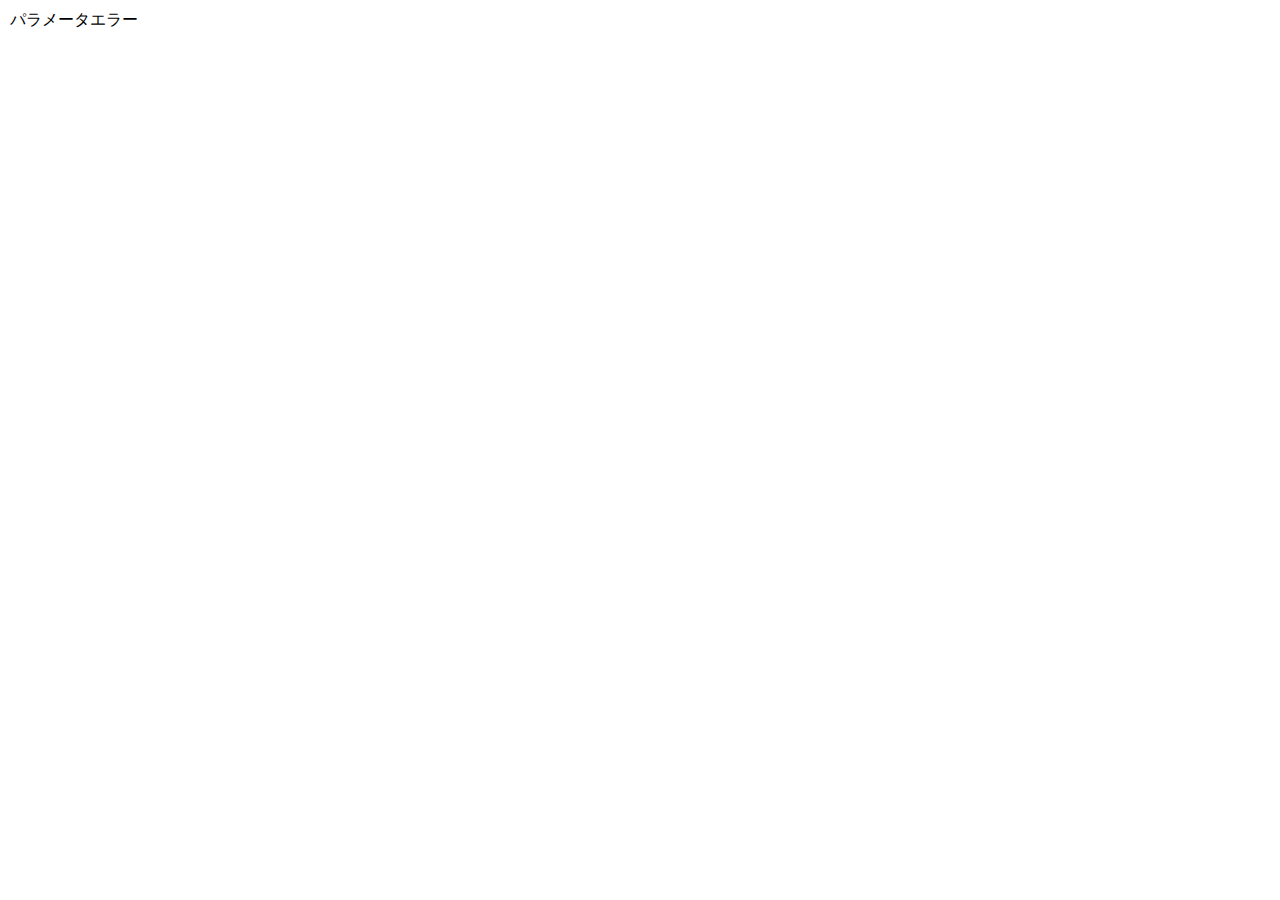
==== viewer.html @ afad0a10 "init" ====
<!DOCTYPE html>
<html>

<head>
  <meta charset="utf-8" />
  <title>ガルパ Score Viewer</title>
  <script src="js/viewer.js"></script>
  <link rel="stylesheet" href="css/viewer.css">
</head>

<body>
  <div id="not-compatible">このページはご利用中のブラウザに対応していません</div>
  <div id="message"></div>
  <div id="contents">
    <header>
      <h1>
        <span id="title"></span>
        <span id="difficulty"></span>
      </h1>
      <div class="items">
        <span class="name">楽曲レベル</span><span class="value" id="level"></span>
        <span class="name">バンド</span><span class="value" id="band"></span>
        <span class="name">BPM</span><span class="value" id="bpm"></span>
        <span class="name">コンボ</span><span class="value" id="combo"></span>
        <span class="name">演奏時間</span><span class="value" id="time"></span>
        <span style="display:none;">
          <span class="name">スコアポテンシャル</span><span class="value" id="score-potential"></span>
        </span>
      </div>
    </header>
    <main id="score-html"></main>
  </div>
</body>

</html>
---- css/viewer.css ----
*{margin:0;padding:0;font-size:100%}body{display:inline-block;min-width:100%;font-family:"\30D2\30E9\30AE\30CE\89D2\30B4   ProN W3", "Hiragino Kaku Gothic ProN", "\30E1\30A4\30EA\30AA", Meiryo, sans-serif}#not-compatible{margin:10px}#message{display:none;margin:10px}#contents{display:none}#contents.fadein{transition:opacity 0.6s;opacity:1}@media (min-width: 1px){#not-compatible{display:none}#contents{display:block;opacity:0}}.easy{background:#55b2ff}.easy header h1 #difficulty{color:#55b2ff}.easy header .items .name{color:#55b2ff}.easy main .measure-row th{background:#55b2ff}.normal{background:#71e359}.normal header h1 #difficulty{color:#71e359}.normal header .items .name{color:#71e359}.normal main .measure-row th{background:#71e359}.hard{background:#fc3}.hard header h1 #difficulty{color:#fc3}.hard header .items .name{color:#fc3}.hard main .measure-row th{background:#fc3}.expert{background:#ff4848}.expert header h1 #difficulty{color:#ff4848}.expert header .items .name{color:#ff4848}.expert main .measure-row th{background:#ff4848}header{display:block;color:#fff;padding:5px;border-bottom:5px solid #fff}header h1{font-size:20px;padding:10px}header h1 #difficulty{font-size:20px;font-weight:bold;background:#fff;color:#fff;padding:0 5px;border-radius:4px}header .items{font-size:16px}header .items .name{background:#fff;font-weight:bold;border-radius:10px;padding:0 4px}header .items .value{margin:0 10px}main{display:inline-block;padding:3px;background:#fff;margin:5px}main .measure-row{border-collapse:collapse}main .measure-row th{font-size:10px;background:#fff;color:#fff;border:1px solid #333;font-family:"Arial"}main .measure-row th .header-area{width:20px}main .measure-row td{position:relative;border:1px solid #333}main .measure-row td .background-area{position:absolute;overflow:hidden}main .measure-row td .background-area .lane-split-line{position:absolute;width:1px;height:100%;background:#999;z-index:22}main .measure-row td .background-area .beat-line{position:absolute;height:1px;width:100%;background:#999;z-index:21}main .measure-row td .background-area .beat-sub-line{position:absolute;height:1px;width:100%;background:#ccc;z-index:20}main .measure-row td .background-area .fever-ready-area{position:absolute;background:#ddd;width:100%;z-index:10}main .measure-row td .background-area .fever-area{position:absolute;background:#c3f9ff;width:100%;z-index:10}main .measure-row td .note-area{position:relative}main .measure-row td .note-area .note{position:absolute;box-sizing:border-box}main .measure-row td .note-area .normal{background:#8cf;border-radius:50px;border:1px solid #5588d4}main .measure-row td .note-area .skill{background:#ff6;border-radius:50px;border:1px solid #aa5}main .measure-row td .note-area .hold{background:#7f8;border-radius:50px;border:1px solid #5fb949}main .measure-row td .note-area .slide{background:#7f8;border:1px solid #5fb949;height:3px}main .measure-row td .note-area .hold-line{position:absolute;background:#afa;border:1px solid #5fb949;border-width:0 1px;box-sizing:border-box;z-index:50}main .measure-row td .note-area .flick{background:#ff8598;border:1px solid #e44;transform:rotate(45deg) scale(0.8)}main .measure-row td .note-area .slide-line-area{box-sizing:border-box;position:absolute;overflow:hidden}main .measure-row td .note-area .slide-line-area .slide-line{position:absolute;background:#afa;border:1px solid #5fb949;box-sizing:border-box;z-index:50}
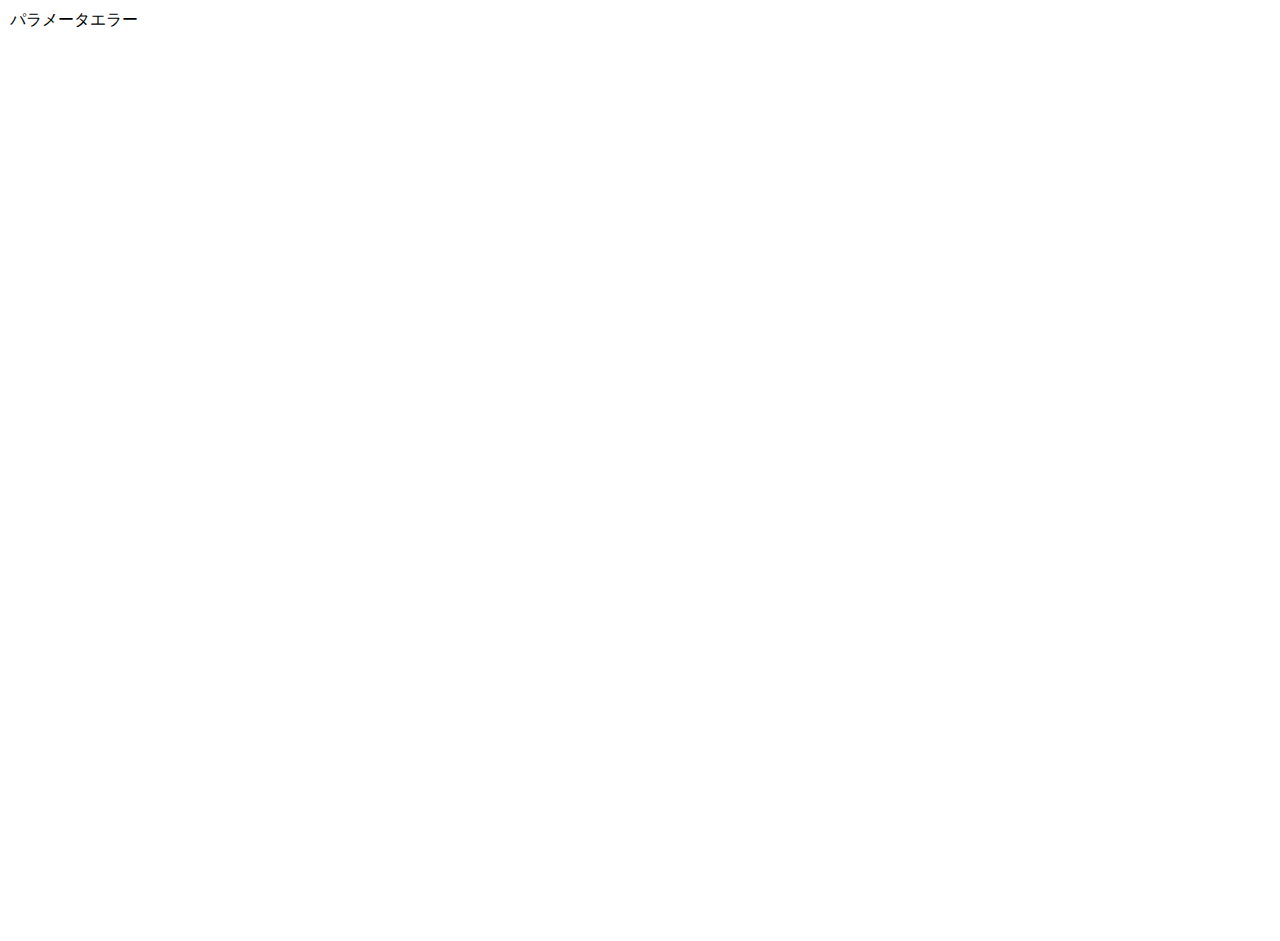
==== commit 87678393: "viewer更新" ====
--- a/viewer.html
+++ b/viewer.html
@@ -3,6 +3,8 @@
 
 <head>
   <meta charset="utf-8" />
+  <meta name="viewport" content="height=device-height">
+  <meta name="format-detection" content="telephone=no, date=no">
   <title>ガルパ Score Viewer</title>
   <script src="js/viewer.js"></script>
   <link rel="stylesheet" href="css/viewer.css">
@@ -23,11 +25,76 @@
         <span class="name">BPM</span><span class="value" id="bpm"></span>
         <span class="name">コンボ</span><span class="value" id="combo"></span>
         <span class="name">演奏時間</span><span class="value" id="time"></span>
-        <span style="display:none;">
-          <span class="name">スコアポテンシャル</span><span class="value" id="score-potential"></span>
-        </span>
+        <span class="name">スコアポテンシャル</span><span class="value" id="score-potential"></span>
+      </div>
+      <div id="menu-btn">
+        <div></div>
+        <div></div>
+        <div></div>
       </div>
     </header>
+    <div id="menu-bg"></div>
+    <div id="menu">
+      <div id="menu-panel">
+        <h2>オプション</h2>
+        <div class="item">
+          <div class="name">一列の拍数</div>
+          <div class="input-area">
+            <div id="col-beat-dec" class="count-btn">－</div>
+            <input id="col-beat-value" type="text" class="show-value" value="0" readonly />
+            <div id="col-beat-inc" class="count-btn">＋</div>
+          </div>
+        </div>
+        <div class="item">
+          <div class="name">一拍の高さ</div>
+          <div class="input-area">
+            <div id="beat-height-dec" class="count-btn">－</div>
+            <input id="beat-height-value" type="text" class="show-value" value="0" readonly />
+            <div id="beat-height-inc" class="count-btn">＋</div>
+          </div>
+        </div>
+        <div class="item">
+          <div class="name">レーンの幅</div>
+          <div class="input-area">
+            <div id="lane-width-dec" class="count-btn">－</div>
+            <input id="lane-width-value" type="text" class="show-value" value="0" readonly />
+            <div id="lane-width-inc" class="count-btn">＋</div>
+          </div>
+        </div>
+        <div class="item">
+          <div class="name">リズムアイコンの大きさ</div>
+          <div class="input-area">
+            <div id="note-size-dec" class="count-btn">－</div>
+            <input id="note-size-value" type="text" class="show-value" value="0" readonly />
+            <div id="note-size-inc" class="count-btn">＋</div>
+          </div>
+        </div>
+        <div style="display:none">
+          <div class="item">
+            <div class="name">同時押しライン</div>
+            <div class="input-area">
+              <input id="same-line-on" type="radio" name="same-line" />
+              <label for="same-line-on">ON</label>
+              <input id="same-line-off" type="radio" name="same-line" />
+              <label for="same-line-off">OFF</label>
+            </div>
+          </div>
+          <div class="item">
+            <div class="name">リズムの色覚サポート</div>
+            <div class="input-area">
+              <input id="color-support-on" type="radio" name="color-support" />
+              <label for="color-support-on">ON</label>
+              <input id="color-support-off" type="radio" name="color-support" />
+              <label for="color-support-off">OFF</label>
+            </div>
+          </div>
+        </div>
+        <div class="text-center">
+          <div id="option-reset-btn" class="reset-btn">リセット</div>
+          <div id="option-close-btn" class="close-btn">閉じる</div>
+        </div>
+      </div>
+    </div>
     <main id="score-html"></main>
   </div>
 </body>
--- a/css/viewer.css
+++ b/css/viewer.css
@@ -1 +1 @@
-*{margin:0;padding:0;font-size:100%}body{display:inline-block;min-width:100%;font-family:"\30D2\30E9\30AE\30CE\89D2\30B4   ProN W3", "Hiragino Kaku Gothic ProN", "\30E1\30A4\30EA\30AA", Meiryo, sans-serif}#not-compatible{margin:10px}#message{display:none;margin:10px}#contents{display:none}#contents.fadein{transition:opacity 0.6s;opacity:1}@media (min-width: 1px){#not-compatible{display:none}#contents{display:block;opacity:0}}.easy{background:#55b2ff}.easy header h1 #difficulty{color:#55b2ff}.easy header .items .name{color:#55b2ff}.easy main .measure-row th{background:#55b2ff}.normal{background:#71e359}.normal header h1 #difficulty{color:#71e359}.normal header .items .name{color:#71e359}.normal main .measure-row th{background:#71e359}.hard{background:#fc3}.hard header h1 #difficulty{color:#fc3}.hard header .items .name{color:#fc3}.hard main .measure-row th{background:#fc3}.expert{background:#ff4848}.expert header h1 #difficulty{color:#ff4848}.expert header .items .name{color:#ff4848}.expert main .measure-row th{background:#ff4848}header{display:block;color:#fff;padding:5px;border-bottom:5px solid #fff}header h1{font-size:20px;padding:10px}header h1 #difficulty{font-size:20px;font-weight:bold;background:#fff;color:#fff;padding:0 5px;border-radius:4px}header .items{font-size:16px}header .items .name{background:#fff;font-weight:bold;border-radius:10px;padding:0 4px}header .items .value{margin:0 10px}main{display:inline-block;padding:3px;background:#fff;margin:5px}main .measure-row{border-collapse:collapse}main .measure-row th{font-size:10px;background:#fff;color:#fff;border:1px solid #333;font-family:"Arial"}main .measure-row th .header-area{width:20px}main .measure-row td{position:relative;border:1px solid #333}main .measure-row td .background-area{position:absolute;overflow:hidden}main .measure-row td .background-area .lane-split-line{position:absolute;width:1px;height:100%;background:#999;z-index:22}main .measure-row td .background-area .beat-line{position:absolute;height:1px;width:100%;background:#999;z-index:21}main .measure-row td .background-area .beat-sub-line{position:absolute;height:1px;width:100%;background:#ccc;z-index:20}main .measure-row td .background-area .fever-ready-area{position:absolute;background:#ddd;width:100%;z-index:10}main .measure-row td .background-area .fever-area{position:absolute;background:#c3f9ff;width:100%;z-index:10}main .measure-row td .note-area{position:relative}main .measure-row td .note-area .note{position:absolute;box-sizing:border-box}main .measure-row td .note-area .normal{background:#8cf;border-radius:50px;border:1px solid #5588d4}main .measure-row td .note-area .skill{background:#ff6;border-radius:50px;border:1px solid #aa5}main .measure-row td .note-area .hold{background:#7f8;border-radius:50px;border:1px solid #5fb949}main .measure-row td .note-area .slide{background:#7f8;border:1px solid #5fb949;height:3px}main .measure-row td .note-area .hold-line{position:absolute;background:#afa;border:1px solid #5fb949;border-width:0 1px;box-sizing:border-box;z-index:50}main .measure-row td .note-area .flick{background:#ff8598;border:1px solid #e44;transform:rotate(45deg) scale(0.8)}main .measure-row td .note-area .slide-line-area{box-sizing:border-box;position:absolute;overflow:hidden}main .measure-row td .note-area .slide-line-area .slide-line{position:absolute;background:#afa;border:1px solid #5fb949;box-sizing:border-box;z-index:50}
+*{margin:0;padding:0;font-size:100%}html{height:100%}body{display:inline-block;min-width:100%;height:100%;font-family:"\30D2\30E9\30AE\30CE\89D2\30B4   ProN W3", "Hiragino Kaku Gothic ProN", "\30E1\30A4\30EA\30AA", Meiryo, sans-serif}#not-compatible{margin:10px}#message{display:none;margin:10px}#contents{display:none;width:100%;height:100%;position:relative}#contents.fadein{transition:opacity 0.6s;opacity:1}@media (min-width: 1px){#not-compatible{display:none}#contents{display:block;opacity:0}}.easy{background:#55b2ff}.easy header h1 #difficulty{color:#55b2ff}.easy header .items .name{color:#55b2ff}.easy main .measure-row th{background:#55b2ff}.normal{background:#71e359}.normal header h1 #difficulty{color:#71e359}.normal header .items .name{color:#71e359}.normal main .measure-row th{background:#71e359}.hard{background:#fc3}.hard header h1 #difficulty{color:#fc3}.hard header .items .name{color:#fc3}.hard main .measure-row th{background:#fc3}.expert{background:#ff4848}.expert header h1 #difficulty{color:#ff4848}.expert header .items .name{color:#ff4848}.expert main .measure-row th{background:#ff4848}header{display:block;color:#fff;padding:5px;border-bottom:5px solid #fff;position:relative}header h1{font-size:20px;padding:10px}header h1 #difficulty{font-size:20px;font-weight:bold;background:#fff;color:#fff;padding:0 5px;border-radius:4px}header .items{font-size:16px}header .items .name{background:#fff;font-weight:bold;border-radius:10px;padding:0 4px;white-space:nowrap}header .items .value{margin:0 10px}header #menu-btn{position:absolute;top:10px;right:10px;width:44px;height:44px;border-radius:5px;background:#fff;cursor:pointer;z-index:9999}header #menu-btn div{position:absolute;left:7px;width:30px;height:4px;border-radius:2px;background:#ff4848;transition:all 0.2s}header #menu-btn div:nth-child(1){top:10px}header #menu-btn div:nth-child(2){top:20px}header #menu-btn div:nth-child(3){top:30px}header #menu-btn.on div:nth-child(1){left:1px;transform:rotate(-45deg);transform-origin:100% 0}header #menu-btn.on div:nth-child(2){transform:rotate(45deg);transform-origin:50% 50%}header #menu-btn.on div:nth-child(3){left:13px;transform:rotate(-45deg);transform-origin:0 100%}#menu-bg.on{display:block}#menu-bg{position:fixed;top:0;left:0;width:100%;height:100%;display:none;background:#000;z-index:9998;opacity:0.8}#menu{position:absolute;top:0;left:0;width:100%;height:100%;overflow:hidden;-ms-user-select:none;-moz-user-select:none;user-select:none;z-index:9998}#menu #menu-panel.on{transform:translateX(0)}#menu #menu-panel{position:absolute;top:70px;right:10px;width:921px;padding:20px;border-radius:8px;transform:translateX(1000px);transition:transform 0.1s;z-index:9999;background:#fff;color:#555}@media (max-width: 940px){#menu #menu-panel{width:690px}}@media (max-width: 710px){#menu #menu-panel{width:460px}}@media (max-width: 480px){#menu #menu-panel{width:230px}}#menu #menu-panel h2{padding-left:5px;border:1px solid #ff4848;border-width:0 0 1px 8px}#menu #menu-panel .item{width:210px;margin:8px 8px 0;display:inline-block}#menu #menu-panel .name{height:30px;line-height:30px;padding-left:10px;border-radius:15px;background:#333;color:#fff}#menu #menu-panel .input-area{margin:10px}#menu #menu-panel .reset-btn,#menu #menu-panel .close-btn{height:40px;line-height:40px;border-radius:5px;border:2px solid #aaa;display:inline-block;font-size:35px;text-align:center;cursor:pointer;background:#fff;background:linear-gradient(#fff, #fff, #bbb);box-shadow:#444 2px 2px 6px;width:210px;height:50px;line-height:52px;font-size:30px;margin:5px}#menu #menu-panel .reset-btn:active,#menu #menu-panel .close-btn:active{border-color:#ccc;color:#999}#menu #menu-panel .count-btn{height:40px;line-height:40px;border-radius:5px;border:2px solid #aaa;display:inline-block;font-size:35px;text-align:center;cursor:pointer;background:#fff;background:linear-gradient(#fff, #fff, #bbb);box-shadow:#444 2px 2px 6px;width:40px;font-weight:bold;color:#ff4848}#menu #menu-panel .count-btn:active{border-color:#ccc;color:#faa}#menu #menu-panel .show-value{position:relative;left:1px;top:-1px;width:80px;height:40px;line-height:40px;font-size:25px;border-radius:5px;text-align:center;background:#ddd;color:#555}#menu #menu-panel input[type="radio"]{display:none}#menu #menu-panel input[type="radio"]+label{position:relative;line-height:40px;margin-left:34px;padding-left:10px;font-size:25px;cursor:pointer}#menu #menu-panel input[type="radio"]+label::before{content:'';position:absolute;top:0;left:-34px;width:34px;height:34px;border-radius:22px;display:block;background:#fff;background:linear-gradient(#fff, #fff, #bbb);border:2px solid #aaa;box-shadow:#444 2px 2px 6px}#menu #menu-panel input[type="radio"]:checked+label::after{content:'';position:absolute;top:6px;left:-28px;width:22px;height:22px;border-radius:16px;display:block;background:#ff446e;background:linear-gradient(#fff, #ff446e, #ff446e);border:2px solid #ff2858}main{display:inline-block;padding:3px;background:#fff;margin:5px}main .measure-row{border-collapse:collapse}main .measure-row th{font-size:10px;background:#fff;color:#fff;border:1px solid #333;font-family:"Arial"}main .measure-row th .header-area{width:20px}main .measure-row td{position:relative;border:1px solid #333}main .measure-row td .background-area{position:absolute;overflow:hidden}main .measure-row td .background-area .lane-split-line{position:absolute;width:1px;height:100%;background:#999;z-index:22}main .measure-row td .background-area .beat-line{position:absolute;height:1px;width:100%;background:#999;z-index:21}main .measure-row td .background-area .beat-sub-line{position:absolute;height:1px;width:100%;background:#ccc;z-index:20}main .measure-row td .background-area .fever-ready-area{position:absolute;background:#ddd;width:100%;z-index:10}main .measure-row td .background-area .fever-area{position:absolute;background:#c3f9ff;width:100%;z-index:10}main .measure-row td .note-area{position:relative}main .measure-row td .note-area .note{position:absolute;box-sizing:border-box}main .measure-row td .note-area .normal{background:#8cf;border-radius:50px;border:1px solid #5588d4}main .measure-row td .note-area .skill{background:#ff6;border-radius:50px;border:1px solid #aa5}main .measure-row td .note-area .hold{background:#7f8;border-radius:50px;border:1px solid #5fb949}main .measure-row td .note-area .slide{background:#7f8;border:1px solid #5fb949;height:3px}main .measure-row td .note-area .hold-line{position:absolute;background:#afa;border:1px solid #5fb949;border-width:0 1px;box-sizing:border-box;z-index:50}main .measure-row td .note-area .flick{background:#ff8598;border:1px solid #e44;transform:rotate(45deg) scale(0.8)}main .measure-row td .note-area .slide-line-area{box-sizing:border-box;position:absolute;overflow:hidden}main .measure-row td .note-area .slide-line-area .slide-line{position:absolute;background:#afa;border:1px solid #5fb949;box-sizing:border-box;z-index:50}.text-center{text-align:center}
